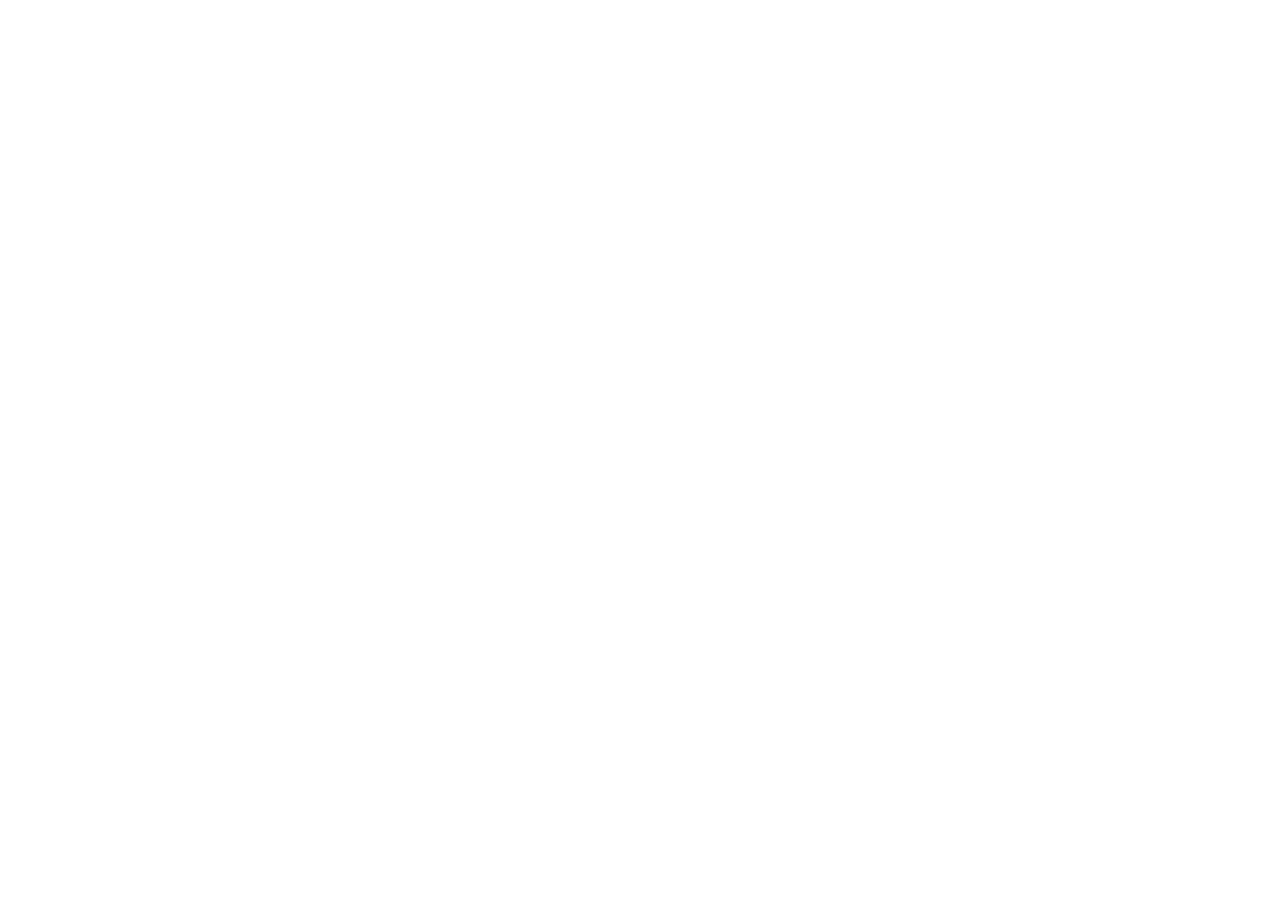
==== TW1/index.html @ 07ab2839 "Initial commit" ====
<!DOCTYPE html>
<html lang="en">
<head>
    <meta charset="UTF-8">
    <meta http-equiv="X-UA-Compatible" content="IE=edge">
    <meta name="viewport" content="width=device-width, initial-scale=1.0">
    <title>Document</title>
</head>
<body>
    
</body>
</html>
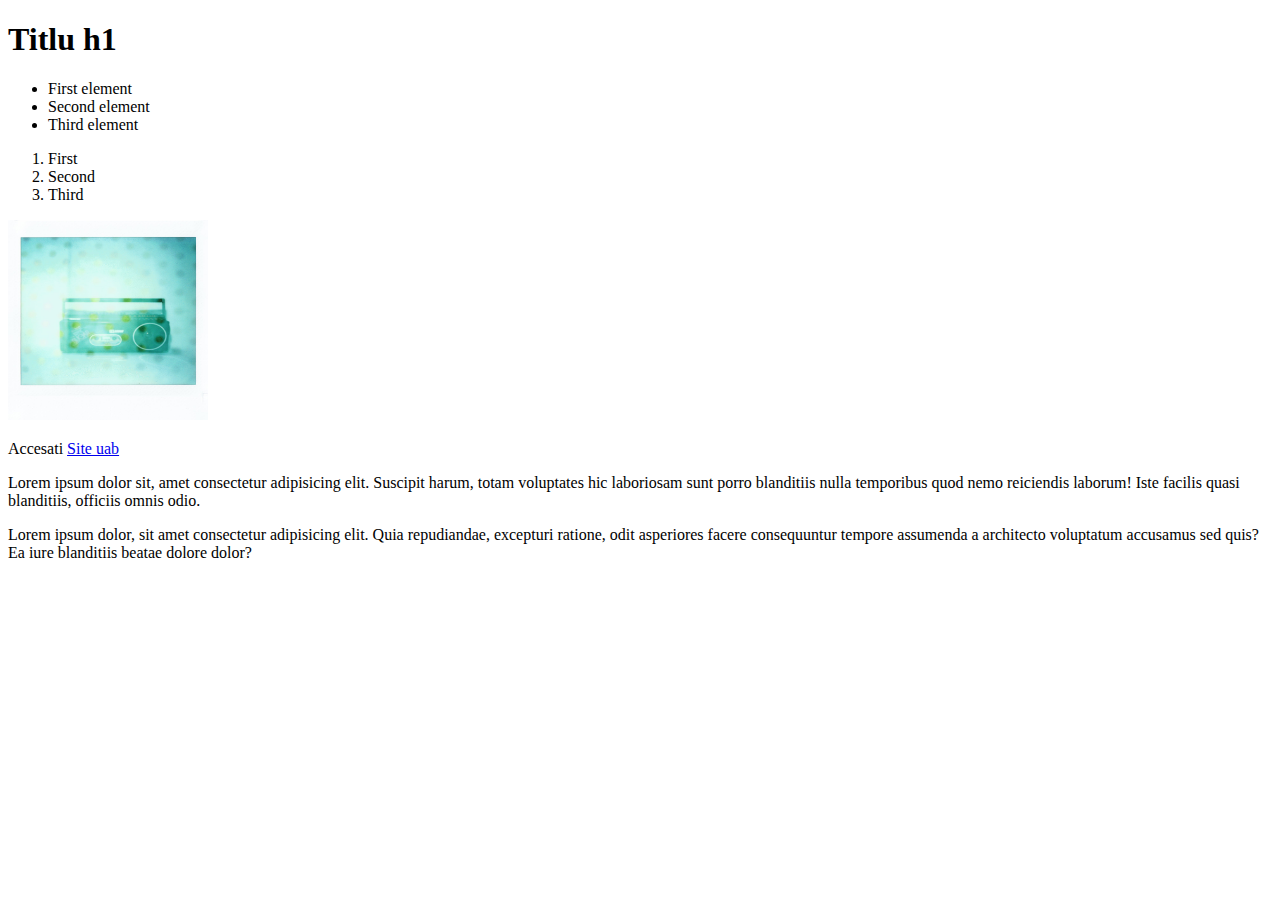
==== commit 1b5f5284: "Finished homework" ====
--- a/TW1/index.html
+++ b/TW1/index.html
@@ -1,12 +1,34 @@
 <!DOCTYPE html>
-<html lang="en">
-<head>
-    <meta charset="UTF-8">
-    <meta http-equiv="X-UA-Compatible" content="IE=edge">
-    <meta name="viewport" content="width=device-width, initial-scale=1.0">
-    <title>Document</title>
-</head>
-<body>
-    
-</body>
-</html>+<html>
+  <head>
+    <meta charset="UTF-8" />
+    <title>Tema 1 WEB</title>
+  </head>
+  <body>
+    <h1>Titlu h1</h1>
+    <ul>
+      <li>First element</li>
+      <li>Second element</li>
+      <li>Third element</li>
+    </ul>
+    <ol>
+      <li>First</li>
+      <li>Second</li>
+      <li>Third</li>
+    </ol>
+    <img src="poza1.jpeg" alt="Radio photo" width="200" height="200" />
+    <p>Accesati <a href="http://uab.ro">Site uab</a></p>
+    <p>
+      Lorem ipsum dolor sit, amet consectetur adipisicing elit. Suscipit harum,
+      totam voluptates hic laboriosam sunt porro blanditiis nulla temporibus
+      quod nemo reiciendis laborum! Iste facilis quasi blanditiis, officiis
+      omnis odio.
+    </p>
+    <p>
+      Lorem ipsum dolor, sit amet consectetur adipisicing elit. Quia
+      repudiandae, excepturi ratione, odit asperiores facere consequuntur
+      tempore assumenda a architecto voluptatum accusamus sed quis? Ea iure
+      blanditiis beatae dolore dolor?
+    </p>
+  </body>
+</html>
